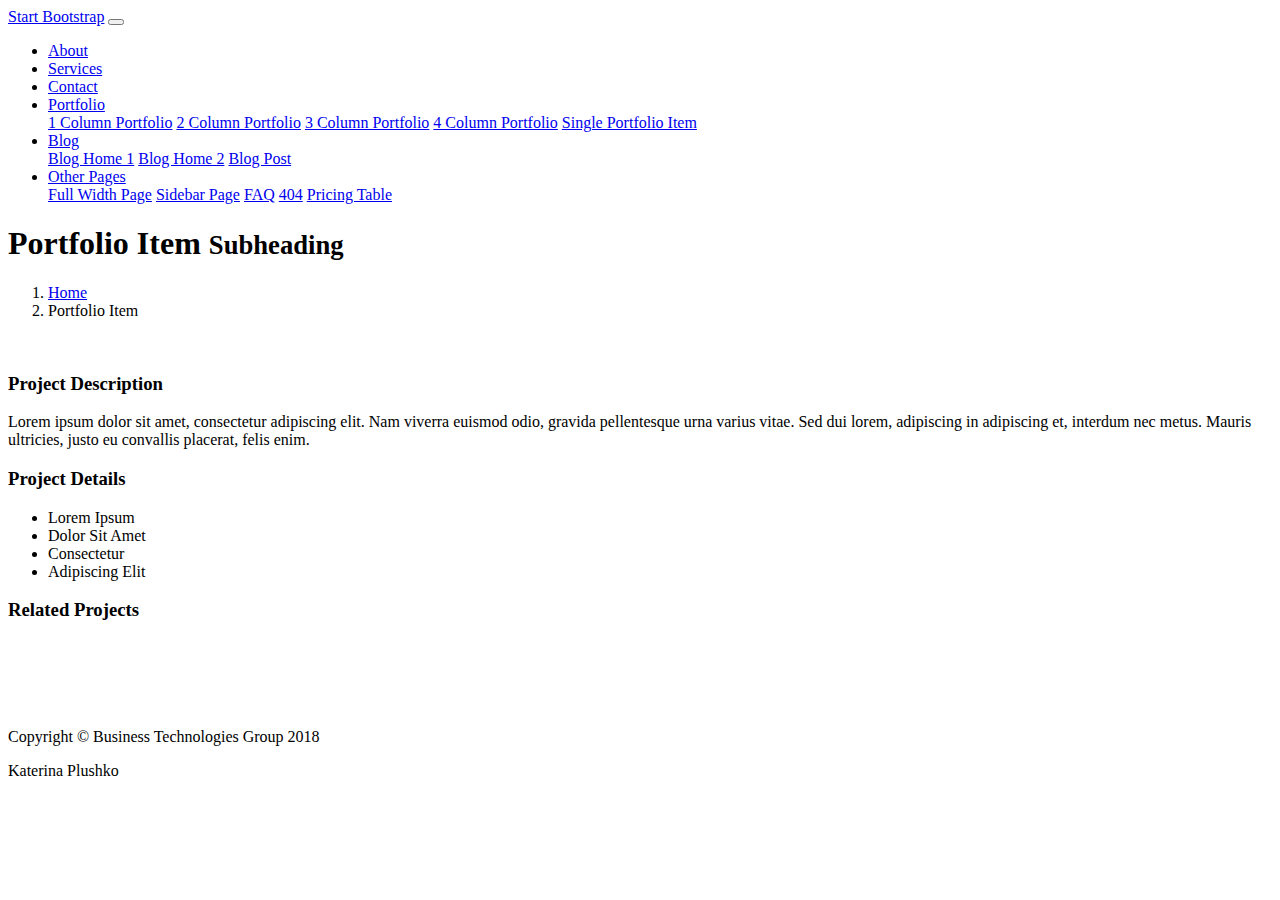
==== portfolio-item.html @ 0fcaa7fc "added footer to all pages; added images to homepage; added image to services page" ====
<!DOCTYPE html>
<html lang="en">

  <head>

    <meta charset="utf-8">
    <meta name="viewport" content="width=device-width, initial-scale=1, shrink-to-fit=no">
    <meta name="description" content="">
    <meta name="author" content="">

    <title>Modern Business - Start Bootstrap Template</title>

    <!-- Bootstrap core CSS -->
    <link href="vendor/bootstrap/css/bootstrap.min.css" rel="stylesheet">

    <!-- Custom styles for this template -->
    <link href="css/modern-business.css" rel="stylesheet">

  </head>

  <body>

    <!-- Navigation -->
    <nav class="navbar fixed-top navbar-expand-lg navbar-dark bg-dark fixed-top">
      <div class="container">
        <a class="navbar-brand" href="index.html">Start Bootstrap</a>
        <button class="navbar-toggler navbar-toggler-right" type="button" data-toggle="collapse" data-target="#navbarResponsive" aria-controls="navbarResponsive" aria-expanded="false" aria-label="Toggle navigation">
          <span class="navbar-toggler-icon"></span>
        </button>
        <div class="collapse navbar-collapse" id="navbarResponsive">
          <ul class="navbar-nav ml-auto">
            <li class="nav-item">
              <a class="nav-link" href="about.html">About</a>
            </li>
            <li class="nav-item">
              <a class="nav-link" href="services.html">Services</a>
            </li>
            <li class="nav-item">
              <a class="nav-link" href="contact.html">Contact</a>
            </li>
            <li class="nav-item active dropdown">
              <a class="nav-link dropdown-toggle" href="#" id="navbarDropdownPortfolio" data-toggle="dropdown" aria-haspopup="true" aria-expanded="false">
                Portfolio
              </a>
              <div class="dropdown-menu dropdown-menu-right" aria-labelledby="navbarDropdownPortfolio">
                <a class="dropdown-item" href="portfolio-1-col.html">1 Column Portfolio</a>
                <a class="dropdown-item" href="portfolio-2-col.html">2 Column Portfolio</a>
                <a class="dropdown-item" href="portfolio-3-col.html">3 Column Portfolio</a>
                <a class="dropdown-item" href="portfolio-4-col.html">4 Column Portfolio</a>
                <a class="dropdown-item active" href="portfolio-item.html">Single Portfolio Item</a>
              </div>
            </li>
            <li class="nav-item dropdown">
              <a class="nav-link dropdown-toggle" href="#" id="navbarDropdownBlog" data-toggle="dropdown" aria-haspopup="true" aria-expanded="false">
                Blog
              </a>
              <div class="dropdown-menu dropdown-menu-right" aria-labelledby="navbarDropdownBlog">
                <a class="dropdown-item" href="blog-home-1.html">Blog Home 1</a>
                <a class="dropdown-item" href="blog-home-2.html">Blog Home 2</a>
                <a class="dropdown-item" href="blog-post.html">Blog Post</a>
              </div>
            </li>
            <li class="nav-item dropdown">
              <a class="nav-link dropdown-toggle" href="#" id="navbarDropdownBlog" data-toggle="dropdown" aria-haspopup="true" aria-expanded="false">
                Other Pages
              </a>
              <div class="dropdown-menu dropdown-menu-right" aria-labelledby="navbarDropdownBlog">
                <a class="dropdown-item" href="full-width.html">Full Width Page</a>
                <a class="dropdown-item" href="sidebar.html">Sidebar Page</a>
                <a class="dropdown-item" href="faq.html">FAQ</a>
                <a class="dropdown-item" href="404.html">404</a>
                <a class="dropdown-item" href="pricing.html">Pricing Table</a>
              </div>
            </li>
          </ul>
        </div>
      </div>
    </nav>

    <!-- Page Content -->
    <div class="container">

      <!-- Page Heading/Breadcrumbs -->
      <h1 class="mt-4 mb-3">Portfolio Item
        <small>Subheading</small>
      </h1>

      <ol class="breadcrumb">
        <li class="breadcrumb-item">
          <a href="index.html">Home</a>
        </li>
        <li class="breadcrumb-item active">Portfolio Item</li>
      </ol>

      <!-- Portfolio Item Row -->
      <div class="row">

        <div class="col-md-8">
          <img class="img-fluid" src="http://placehold.it/750x500" alt="">
        </div>

        <div class="col-md-4">
          <h3 class="my-3">Project Description</h3>
          <p>Lorem ipsum dolor sit amet, consectetur adipiscing elit. Nam viverra euismod odio, gravida pellentesque urna varius vitae. Sed dui lorem, adipiscing in adipiscing et, interdum nec metus. Mauris ultricies, justo eu convallis placerat, felis enim.</p>
          <h3 class="my-3">Project Details</h3>
          <ul>
            <li>Lorem Ipsum</li>
            <li>Dolor Sit Amet</li>
            <li>Consectetur</li>
            <li>Adipiscing Elit</li>
          </ul>
        </div>

      </div>
      <!-- /.row -->

      <!-- Related Projects Row -->
      <h3 class="my-4">Related Projects</h3>

      <div class="row">

        <div class="col-md-3 col-sm-6 mb-4">
          <a href="#">
            <img class="img-fluid" src="http://placehold.it/500x300" alt="">
          </a>
        </div>

        <div class="col-md-3 col-sm-6 mb-4">
          <a href="#">
            <img class="img-fluid" src="http://placehold.it/500x300" alt="">
          </a>
        </div>

        <div class="col-md-3 col-sm-6 mb-4">
          <a href="#">
            <img class="img-fluid" src="http://placehold.it/500x300" alt="">
          </a>
        </div>

        <div class="col-md-3 col-sm-6 mb-4">
          <a href="#">
            <img class="img-fluid" src="http://placehold.it/500x300" alt="">
          </a>
        </div>

      </div>
      <!-- /.row -->

    </div>
    <!-- /.container -->

    <!-- Footer -->
    <footer class="py-5 bg-dark">
        <div class="container">
          <div class="footer-flex">
            <p class="footer-item-flex text-white">Copyright &copy; Business Technologies Group 2018</p>
            <p class="footer-itme-flex text-white">Katerina Plushko</p>
        </div>
        <!-- /.container -->
      </footer>
    
      <!-- Bootstrap core JavaScript -->
      <script src="vendor/jquery/jquery.min.js"></script>
      <script src="vendor/bootstrap/js/bootstrap.bundle.min.js"></script>

  </body>

</html>
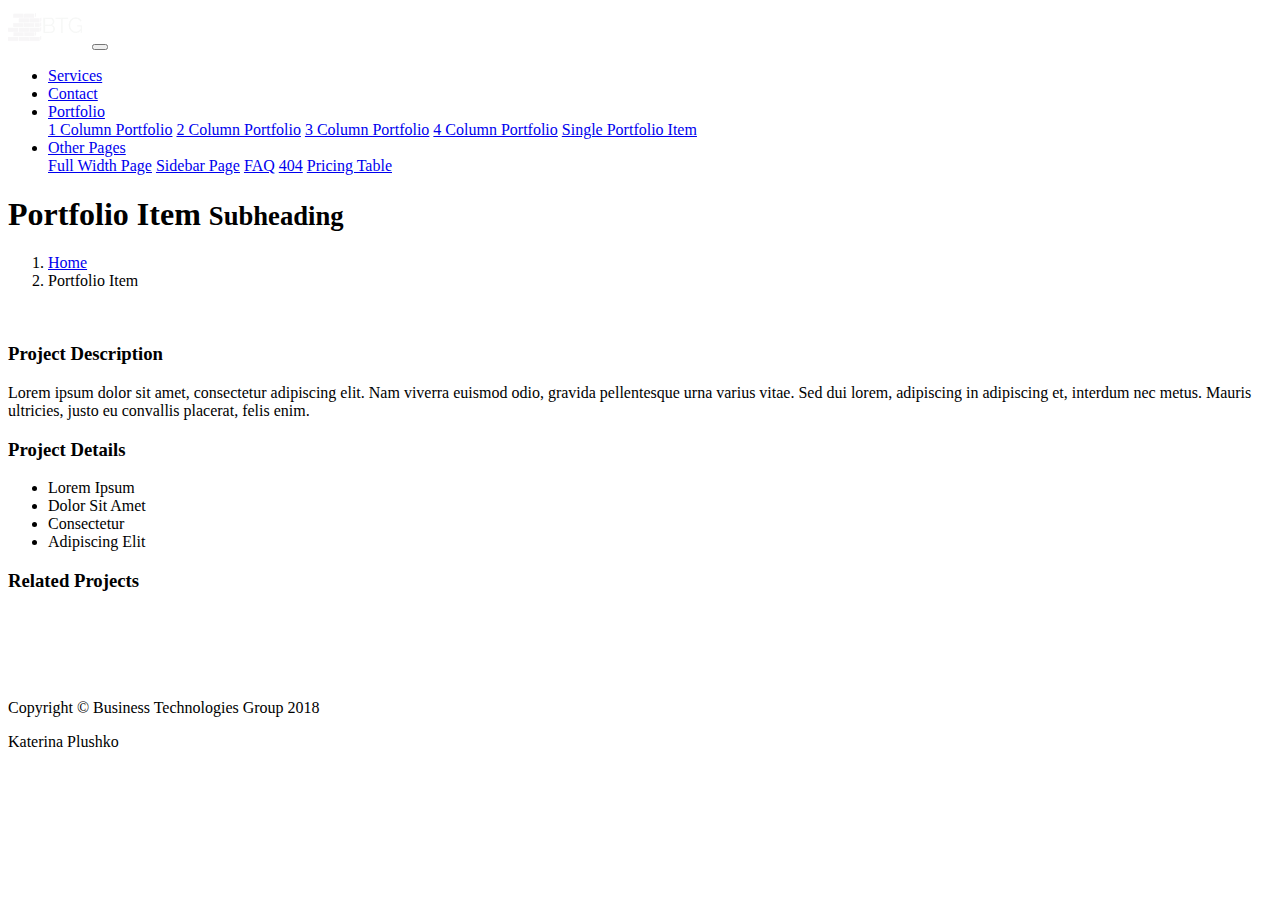
==== commit 474dadbc: "add nav to portfolio and services page" ====
--- a/portfolio-item.html
+++ b/portfolio-item.html
@@ -22,61 +22,48 @@
 
     <!-- Navigation -->
     <nav class="navbar fixed-top navbar-expand-lg navbar-dark bg-dark fixed-top">
-      <div class="container">
-        <a class="navbar-brand" href="index.html">Start Bootstrap</a>
-        <button class="navbar-toggler navbar-toggler-right" type="button" data-toggle="collapse" data-target="#navbarResponsive" aria-controls="navbarResponsive" aria-expanded="false" aria-label="Toggle navigation">
-          <span class="navbar-toggler-icon"></span>
-        </button>
-        <div class="collapse navbar-collapse" id="navbarResponsive">
-          <ul class="navbar-nav ml-auto">
-            <li class="nav-item">
-              <a class="nav-link" href="about.html">About</a>
-            </li>
-            <li class="nav-item">
-              <a class="nav-link" href="services.html">Services</a>
-            </li>
-            <li class="nav-item">
-              <a class="nav-link" href="contact.html">Contact</a>
-            </li>
-            <li class="nav-item active dropdown">
-              <a class="nav-link dropdown-toggle" href="#" id="navbarDropdownPortfolio" data-toggle="dropdown" aria-haspopup="true" aria-expanded="false">
-                Portfolio
-              </a>
-              <div class="dropdown-menu dropdown-menu-right" aria-labelledby="navbarDropdownPortfolio">
-                <a class="dropdown-item" href="portfolio-1-col.html">1 Column Portfolio</a>
-                <a class="dropdown-item" href="portfolio-2-col.html">2 Column Portfolio</a>
-                <a class="dropdown-item" href="portfolio-3-col.html">3 Column Portfolio</a>
-                <a class="dropdown-item" href="portfolio-4-col.html">4 Column Portfolio</a>
-                <a class="dropdown-item active" href="portfolio-item.html">Single Portfolio Item</a>
-              </div>
-            </li>
-            <li class="nav-item dropdown">
-              <a class="nav-link dropdown-toggle" href="#" id="navbarDropdownBlog" data-toggle="dropdown" aria-haspopup="true" aria-expanded="false">
-                Blog
-              </a>
-              <div class="dropdown-menu dropdown-menu-right" aria-labelledby="navbarDropdownBlog">
-                <a class="dropdown-item" href="blog-home-1.html">Blog Home 1</a>
-                <a class="dropdown-item" href="blog-home-2.html">Blog Home 2</a>
-                <a class="dropdown-item" href="blog-post.html">Blog Post</a>
-              </div>
-            </li>
-            <li class="nav-item dropdown">
-              <a class="nav-link dropdown-toggle" href="#" id="navbarDropdownBlog" data-toggle="dropdown" aria-haspopup="true" aria-expanded="false">
-                Other Pages
-              </a>
-              <div class="dropdown-menu dropdown-menu-right" aria-labelledby="navbarDropdownBlog">
-                <a class="dropdown-item" href="full-width.html">Full Width Page</a>
-                <a class="dropdown-item" href="sidebar.html">Sidebar Page</a>
-                <a class="dropdown-item" href="faq.html">FAQ</a>
-                <a class="dropdown-item" href="404.html">404</a>
-                <a class="dropdown-item" href="pricing.html">Pricing Table</a>
-              </div>
-            </li>
-          </ul>
+        <div class="container">
+          <a class="navbar-brand" href="index.html"><img class="logo_white" src="images/LogoMakr_white.png" alt="BTG Logo" style="width:80px; height:auto;"></a>
+          <button class="navbar-toggler navbar-toggler-right" type="button" data-toggle="collapse" data-target="#navbarResponsive" aria-controls="navbarResponsive" aria-expanded="false" aria-label="Toggle navigation">
+            <span class="navbar-toggler-icon"></span>
+          </button>
+          <div class="collapse navbar-collapse" id="navbarResponsive">
+            <ul class="navbar-nav ml-auto">
+              <li class="nav-item">
+                <a class="nav-link" href="services.html">Services</a>
+              </li>
+              <li class="nav-item">
+                <a class="nav-link" href="contact.html">Contact</a>
+              </li>
+              <li class="nav-item dropdown">
+                <a class="nav-link dropdown-toggle" href="#" id="navbarDropdownPortfolio" data-toggle="dropdown" aria-haspopup="true" aria-expanded="false">
+                  Portfolio
+                </a>
+                <div class="dropdown-menu dropdown-menu-right" aria-labelledby="navbarDropdownPortfolio">
+                  <a class="dropdown-item" href="portfolio-1-col.html">1 Column Portfolio</a>
+                  <a class="dropdown-item" href="portfolio-2-col.html">2 Column Portfolio</a>
+                  <a class="dropdown-item" href="portfolio-3-col.html">3 Column Portfolio</a>
+                  <a class="dropdown-item" href="portfolio-4-col.html">4 Column Portfolio</a>
+                  <a class="dropdown-item" href="portfolio-item.html">Single Portfolio Item</a>
+                </div>
+              </li>
+              <li class="nav-item dropdown">
+                <a class="nav-link dropdown-toggle" href="#" id="navbarDropdownBlog" data-toggle="dropdown" aria-haspopup="true" aria-expanded="false">
+                  Other Pages
+                </a>
+                <div class="dropdown-menu dropdown-menu-right" aria-labelledby="navbarDropdownBlog">
+                  <a class="dropdown-item" href="full-width.html">Full Width Page</a>
+                  <a class="dropdown-item" href="sidebar.html">Sidebar Page</a>
+                  <a class="dropdown-item" href="faq.html">FAQ</a>
+                  <a class="dropdown-item" href="404.html">404</a>
+                  <a class="dropdown-item" href="pricing.html">Pricing Table</a>
+                </div>
+              </li>
+            </ul>
+          </div>
         </div>
-      </div>
-    </nav>
-
+      </nav>
+    
     <!-- Page Content -->
     <div class="container">
 
